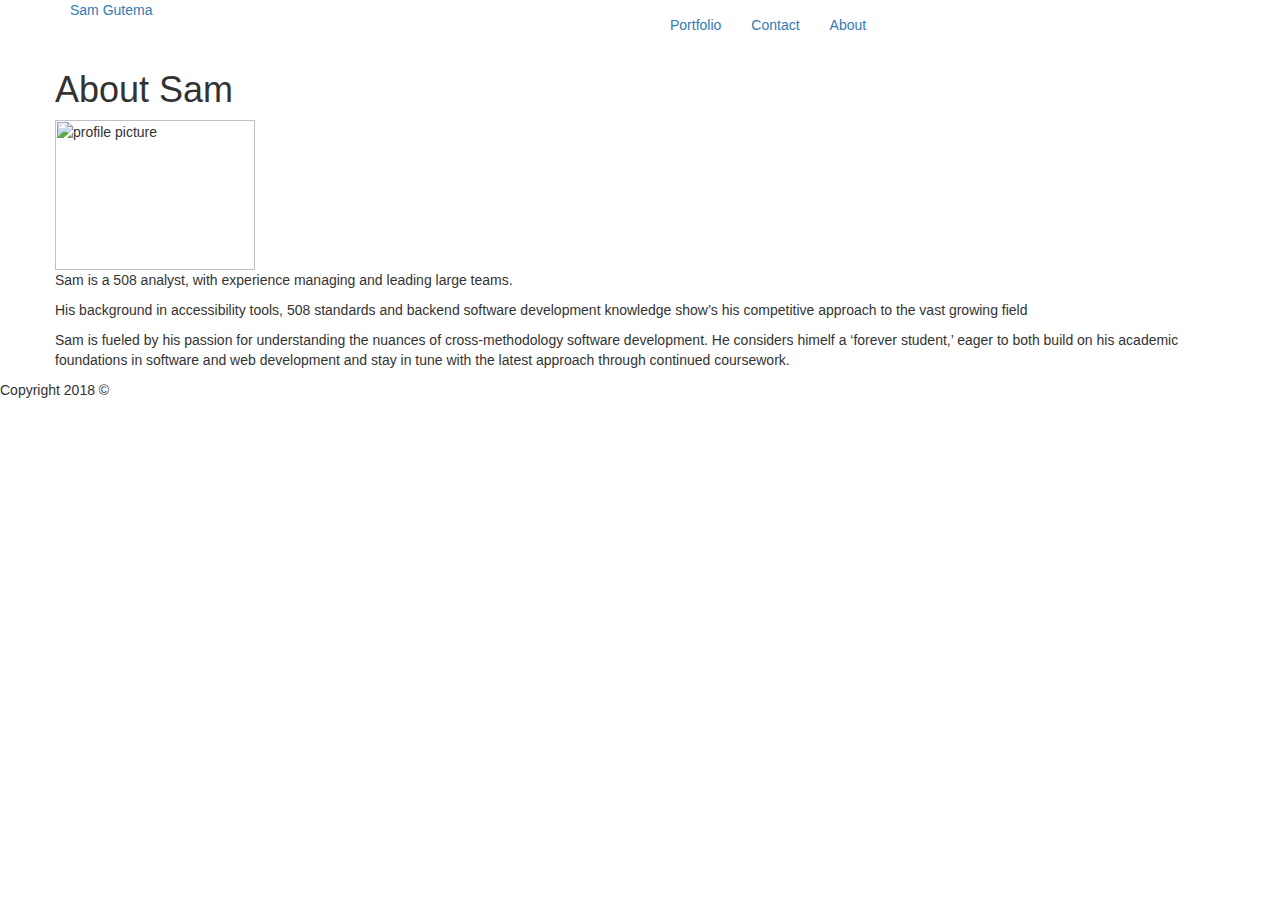
==== index.html @ f70437cc "bootstrap changes" ====
<!DOCTYPE >
<html>

<head>
    <title>
        About Page
    </title>
    <link href="https://fonts.googleapis.com/css?family=Caveat|Open+Sans:400,700" rel="stylesheet" />

    <meta charset="UTF-8">
    <meta name="viewport" content="width=device-width, initial-scale=1.0">

    <link rel="stylesheet" href="https://maxcdn.bootstrapcdn.com/bootstrap/3.3.5/css/bootstrap.min.css">

    <link rel="stylesheet" type="text/css" href="assets/css/style.css" />

</head>

<body>

    <div class="header container">
        <div class="row">
            <section class=col-md-6 >
                <a href="index.html" id="logo">Sam Gutema</a>
            </section>

            <section class=col-md-6>
                    <ul class="nav navbar-nav">
                        
                            <li class="active"><a href="portfolio.html"> Portfolio </a></li>
                            <li class="active"><a href="contact.html"> Contact </a></li> 
                            <li class="active"><a href="index.html"> About </a></li>   
                    </ul>

            </section>
        </div>

    </div>
      
    <div class="body container">
        <div class="row">
            <section class="main-section">

                    <h1> About Sam </h1>

                    <img class="img1" src="assets/images/avatar.png" title="profile picture" alt="profile picture" height="150px" width="200px">
                    <div class="par">
                        <p>Sam is a 508 analyst, with experience managing and leading large teams.</p>
                        <p>His background in accessibility tools, 508 standards and backend software
                        development knowledge show’s his competitive approach to the vast growing field </p>
                        <p>Sam is fueled by his passion for understanding the nuances of cross-methodology software development.
                        He considers himelf a ‘forever student,’ eager to both build on his academic foundations in
                        software and web development and stay in tune with the latest approach through continued coursework.
                        </p>
                    </div>
            </section>
        </div>
    </div>
            
    <div class="footer">
            <div class="footer-wrap">

                <footer>
                    Copyright 2018 &copy;
                </footer>
            </div>
    </div>

            

</body>

</html>
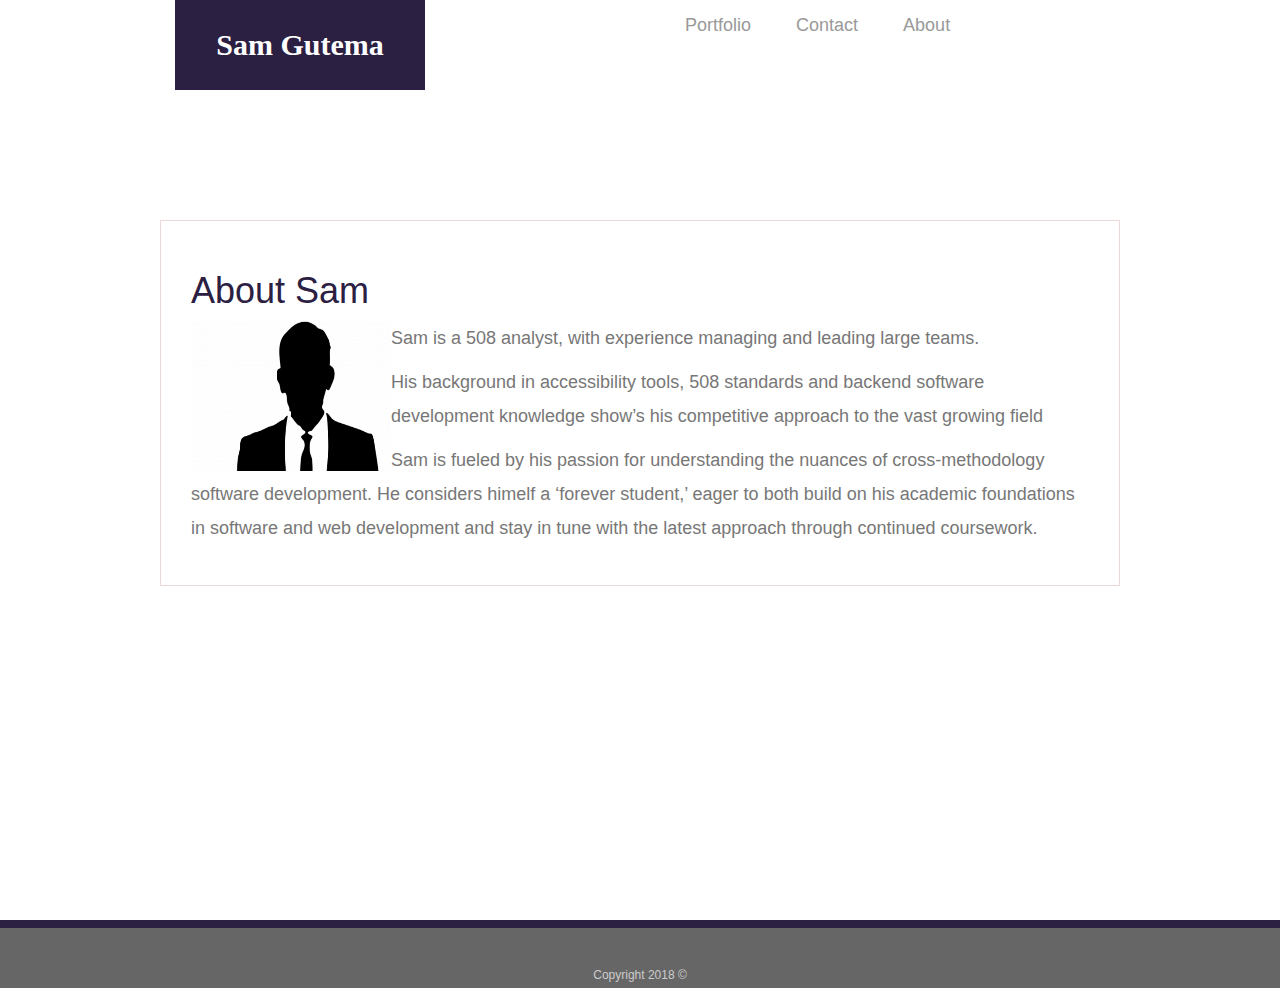
==== commit e99445bf: "cap changes" ====
--- a/index.html
+++ b/index.html
@@ -12,7 +12,7 @@
 
     <link rel="stylesheet" href="https://maxcdn.bootstrapcdn.com/bootstrap/3.3.5/css/bootstrap.min.css">
 
-    <link rel="stylesheet" type="text/css" href="assets/css/style.css" />
+    <link rel="stylesheet" type="text/css" href="Assets/CSS/style.css" />
 
 </head>
 
@@ -43,7 +43,7 @@
 
                     <h1> About Sam </h1>
 
-                    <img class="img1" src="assets/images/avatar.png" title="profile picture" alt="profile picture" height="150px" width="200px">
+                    <img class="img1" src="Assets/Images/avatar.png" title="profile picture" alt="profile picture" height="150px" width="200px">
                     <div class="par">
                         <p>Sam is a 508 analyst, with experience managing and leading large teams.</p>
                         <p>His background in accessibility tools, 508 standards and backend software
--- a/Assets/CSS/style.css
+++ b/Assets/CSS/style.css
@@ -0,0 +1,159 @@
+/* color palette
+#2B2042 - dark blue
+#8099AE - light blue
+#EDF2F4 - blue/white
+#EF233C - red
+ */
+
+ body {
+    font-family: Arial, "Helvetica Neue", Helvetica, sans-serif;
+    font-size: 18px;
+    line-height: 34px;
+    color: #777777;
+    background: url("../images/concrete_seamless.png");
+  }
+  
+
+ .container {
+    width: 100%;
+    max-width: 960px;
+    margin: 0 auto;
+    clear: both;
+  }
+
+  h1 {
+      color: #2B2042
+    
+  }
+
+.header-container {
+    position: fixed;
+    z-index: 99;
+    width: 100%;
+    margin: 0 0 30px;
+    overflow: auto;
+    color: #ffffff;
+    background: #ffffff;
+    border-bottom: 2px solid #dbbfbf;
+  }
+  
+  #logo {
+    float: left;
+    width: 250px;
+    height: 90px;
+    font-family: Georgia, Times, "Times New Roman", serif;
+    font-size: 30px;
+    font-weight: 700;
+    line-height: 90px;
+    color: #ffffff;
+    text-align: center;
+    text-decoration: none;
+    background: #2B2042;
+  }
+  
+  ul {
+    /* float: right; */
+    margin-top: 25px;
+  }
+  
+  ul a {
+    display: inline-block;
+    padding-left: 15px;
+    margin-left: 15px;
+    line-height: 18px;
+    color: #999;
+    text-decoration: none;
+    border-left: 1px solid #efefef;
+  }
+  
+  ul a:first-child {
+    border-left: 0 none;
+  }
+  
+  .body {
+    padding-top: 130px;
+    min-height: calc(100vh - 70px);
+  }
+
+  .img1 {
+      float: left;
+  }
+
+  .main-section {
+    float: left;
+    width: 100%;
+    max-width: 960px;
+    padding: 30px;
+    margin: 0 0 40px;
+    background: #ffffff;
+    border: 1px solid #ebd9d9;
+  }
+  
+
+
+  .footer {
+    padding: 30px 0;
+    clear: both;
+    font-size: 12px;
+    color: #ffffff;
+    color: #cccccc;
+    text-align: center;
+    background: #666666;
+    border-top: 8px solid #2B2042;
+    height: 50px;
+  }
+
+
+  #contact-form ul {
+    margin-bottom: 20px;
+  }
+  
+  #contact-form li {
+    margin-bottom: 10px;
+  }
+  
+  label,
+  input[type=text],
+  input[type=email],
+  textarea {
+    display: block;
+    width: 100%;
+  }
+  
+  input[type=text],
+  input[type=email],
+  textarea {
+    height: 35px;
+    padding: 0 10px;
+    font-size: 14px;
+    border: 1px solid #b19d9d;
+  }
+  
+  textarea {
+    height: 200px;
+  }
+  
+  input[type=submit] {
+    padding: 10px 30px;
+    font-size: 18px;
+    color: #ffffff;
+    cursor: pointer;
+    background: #2B2042;
+    border: 0 none;
+  }
+  
+
+  .name h3 {
+    position: absolute;
+    bottom: 10px;
+    width: 50%;
+    padding: 15px;
+    margin-bottom: 0;
+    font-weight: 200;
+    line-height: 5px;
+    color: #ffffff;
+    text-align: center;
+    background: #2B2042;
+    border-bottom: 0;
+  }
+  